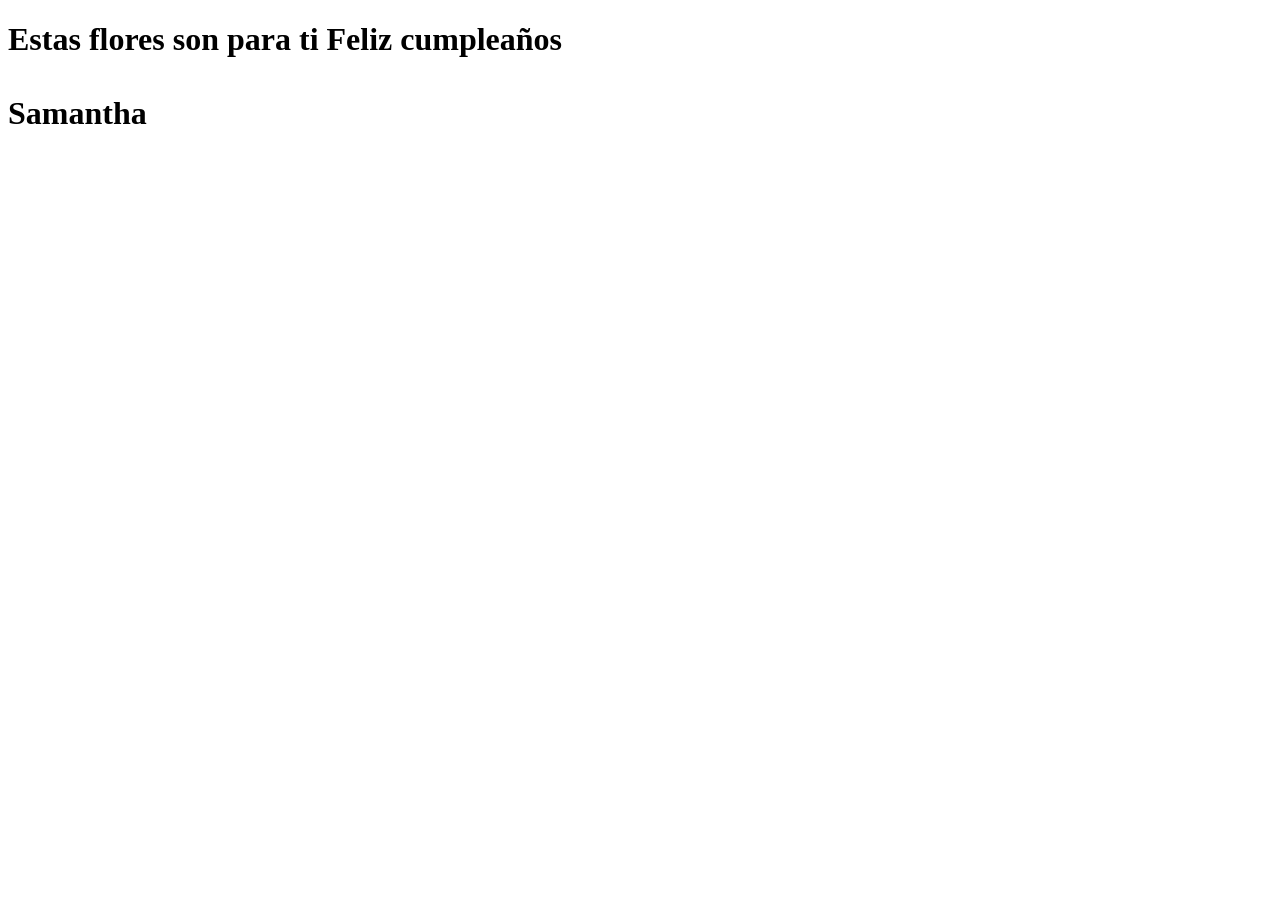
==== in.html @ 4f6de1fc "Add files via upload" ====
<!DOCTYPE html>
<html lang="es">
  <head>
    <meta charset="UTF-8" />
    <meta http-equiv="X-UA-Compatible" content="IE=edge" />
    <meta name="viewport" content="width=device-width, initial-scale=1.0" />
    <link rel="stylesheet" href="css/main.css" />
    <link rel="icon" href="img/flowers.png" type="image/x-icon" />
    <title>Flower</title>
  </head>
  <body class="container">
    <div id="lyrics"></div>
    <h1 class="titulo">
      Estas flores son para ti Feliz cumpleaños <br />
      <br />
      Samantha
    </h1>
    <div class="night"></div>
    <div class="flowers">
      <div class="flower flower--1">
        <div class="flower__leafs flower__leafs--1">
          <div class="flower__leaf flower__leaf--1"></div>
          <div class="flower__leaf flower__leaf--2"></div>
          <div class="flower__leaf flower__leaf--3"></div>
          <div class="flower__leaf flower__leaf--4"></div>
          <div class="flower__white-circle"></div>

          <div class="flower__light flower__light--1"></div>
          <div class="flower__light flower__light--2"></div>
          <div class="flower__light flower__light--3"></div>
          <div class="flower__light flower__light--4"></div>
          <div class="flower__light flower__light--5"></div>
          <div class="flower__light flower__light--6"></div>
          <div class="flower__light flower__light--7"></div>
          <div class="flower__light flower__light--8"></div>
        </div>
        <div class="flower__line">
          <div class="flower__line__leaf flower__line__leaf--1"></div>
          <div class="flower__line__leaf flower__line__leaf--2"></div>
          <div class="flower__line__leaf flower__line__leaf--3"></div>
          <div class="flower__line__leaf flower__line__leaf--4"></div>
          <div class="flower__line__leaf flower__line__leaf--5"></div>
          <div class="flower__line__leaf flower__line__leaf--6"></div>
        </div>
      </div>

      <div class="flower flower--2">
        <div class="flower__leafs flower__leafs--2">
          <div class="flower__leaf flower__leaf--1"></div>
          <div class="flower__leaf flower__leaf--2"></div>
          <div class="flower__leaf flower__leaf--3"></div>
          <div class="flower__leaf flower__leaf--4"></div>
          <div class="flower__white-circle"></div>

          <div class="flower__light flower__light--1"></div>
          <div class="flower__light flower__light--2"></div>
          <div class="flower__light flower__light--3"></div>
          <div class="flower__light flower__light--4"></div>
          <div class="flower__light flower__light--5"></div>
          <div class="flower__light flower__light--6"></div>
          <div class="flower__light flower__light--7"></div>
          <div class="flower__light flower__light--8"></div>
        </div>
        <div class="flower__line">
          <div class="flower__line__leaf flower__line__leaf--1"></div>
          <div class="flower__line__leaf flower__line__leaf--2"></div>
          <div class="flower__line__leaf flower__line__leaf--3"></div>
          <div class="flower__line__leaf flower__line__leaf--4"></div>
        </div>
      </div>

      <div class="flower flower--3">
        <div class="flower__leafs flower__leafs--3">
          <div class="flower__leaf flower__leaf--1"></div>
          <div class="flower__leaf flower__leaf--2"></div>
          <div class="flower__leaf flower__leaf--3"></div>
          <div class="flower__leaf flower__leaf--4"></div>
          <div class="flower__white-circle"></div>

          <div class="flower__light flower__light--1"></div>
          <div class="flower__light flower__light--2"></div>
          <div class="flower__light flower__light--3"></div>
          <div class="flower__light flower__light--4"></div>
          <div class="flower__light flower__light--5"></div>
          <div class="flower__light flower__light--6"></div>
          <div class="flower__light flower__light--7"></div>
          <div class="flower__light flower__light--8"></div>
        </div>
        <div class="flower__line">
          <div class="flower__line__leaf flower__line__leaf--1"></div>
          <div class="flower__line__leaf flower__line__leaf--2"></div>
          <div class="flower__line__leaf flower__line__leaf--3"></div>
          <div class="flower__line__leaf flower__line__leaf--4"></div>
        </div>
      </div>

      <div class="grow-ans" style="--d: 1.2s">
        <div class="flower__g-long">
          <div class="flower__g-long__top"></div>
          <div class="flower__g-long__bottom"></div>
        </div>
      </div>

      <div class="growing-grass">
        <div class="flower__grass flower__grass--1">
          <div class="flower__grass--top"></div>
          <div class="flower__grass--bottom"></div>
          <div class="flower__grass__leaf flower__grass__leaf--1"></div>
          <div class="flower__grass__leaf flower__grass__leaf--2"></div>
          <div class="flower__grass__leaf flower__grass__leaf--3"></div>
          <div class="flower__grass__leaf flower__grass__leaf--4"></div>
          <div class="flower__grass__leaf flower__grass__leaf--5"></div>
          <div class="flower__grass__leaf flower__grass__leaf--6"></div>
          <div class="flower__grass__leaf flower__grass__leaf--7"></div>
          <div class="flower__grass__leaf flower__grass__leaf--8"></div>
          <div class="flower__grass__overlay"></div>
        </div>
      </div>

      <div class="growing-grass">
        <div class="flower__grass flower__grass--2">
          <div class="flower__grass--top"></div>
          <div class="flower__grass--bottom"></div>
          <div class="flower__grass__leaf flower__grass__leaf--1"></div>
          <div class="flower__grass__leaf flower__grass__leaf--2"></div>
          <div class="flower__grass__leaf flower__grass__leaf--3"></div>
          <div class="flower__grass__leaf flower__grass__leaf--4"></div>
          <div class="flower__grass__leaf flower__grass__leaf--5"></div>
          <div class="flower__grass__leaf flower__grass__leaf--6"></div>
          <div class="flower__grass__leaf flower__grass__leaf--7"></div>
          <div class="flower__grass__leaf flower__grass__leaf--8"></div>
          <div class="flower__grass__overlay"></div>
        </div>
      </div>

      <div class="grow-ans" style="--d: 2.4s">
        <div class="flower__g-right flower__g-right--1">
          <div class="leaf"></div>
        </div>
      </div>

      <div class="grow-ans" style="--d: 2.8s">
        <div class="flower__g-right flower__g-right--2">
          <div class="leaf"></div>
        </div>
      </div>

      <div class="grow-ans" style="--d: 2.8s">
        <div class="flower__g-front">
          <div
            class="flower__g-front__leaf-wrapper flower__g-front__leaf-wrapper--1"
          >
            <div class="flower__g-front__leaf"></div>
          </div>
          <div
            class="flower__g-front__leaf-wrapper flower__g-front__leaf-wrapper--2"
          >
            <div class="flower__g-front__leaf"></div>
          </div>
          <div
            class="flower__g-front__leaf-wrapper flower__g-front__leaf-wrapper--3"
          >
            <div class="flower__g-front__leaf"></div>
          </div>
          <div
            class="flower__g-front__leaf-wrapper flower__g-front__leaf-wrapper--4"
          >
            <div class="flower__g-front__leaf"></div>
          </div>
          <div
            class="flower__g-front__leaf-wrapper flower__g-front__leaf-wrapper--5"
          >
            <div class="flower__g-front__leaf"></div>
          </div>
          <div
            class="flower__g-front__leaf-wrapper flower__g-front__leaf-wrapper--6"
          >
            <div class="flower__g-front__leaf"></div>
          </div>
          <div
            class="flower__g-front__leaf-wrapper flower__g-front__leaf-wrapper--7"
          >
            <div class="flower__g-front__leaf"></div>
          </div>
          <div
            class="flower__g-front__leaf-wrapper flower__g-front__leaf-wrapper--8"
          >
            <div class="flower__g-front__leaf"></div>
          </div>
          <div class="flower__g-front__line"></div>
        </div>
      </div>

      <div class="grow-ans" style="--d: 3.2s">
        <div class="flower__g-fr">
          <div class="leaf"></div>
          <div class="flower__g-fr__leaf flower__g-fr__leaf--1"></div>
          <div class="flower__g-fr__leaf flower__g-fr__leaf--2"></div>
          <div class="flower__g-fr__leaf flower__g-fr__leaf--3"></div>
          <div class="flower__g-fr__leaf flower__g-fr__leaf--4"></div>
          <div class="flower__g-fr__leaf flower__g-fr__leaf--5"></div>
          <div class="flower__g-fr__leaf flower__g-fr__leaf--6"></div>
          <div class="flower__g-fr__leaf flower__g-fr__leaf--7"></div>
          <div class="flower__g-fr__leaf flower__g-fr__leaf--8"></div>
        </div>
      </div>

      <div class="long-g long-g--0">
        <div class="grow-ans" style="--d: 3s">
          <div class="leaf leaf--0"></div>
        </div>
        <div class="grow-ans" style="--d: 2.2s">
          <div class="leaf leaf--1"></div>
        </div>
        <div class="grow-ans" style="--d: 3.4s">
          <div class="leaf leaf--2"></div>
        </div>
        <div class="grow-ans" style="--d: 3.6s">
          <div class="leaf leaf--3"></div>
        </div>
      </div>

      <div class="long-g long-g--1">
        <div class="grow-ans" style="--d: 3.6s">
          <div class="leaf leaf--0"></div>
        </div>
        <div class="grow-ans" style="--d: 3.8s">
          <div class="leaf leaf--1"></div>
        </div>
        <div class="grow-ans" style="--d: 4s">
          <div class="leaf leaf--2"></div>
        </div>
        <div class="grow-ans" style="--d: 4.2s">
          <div class="leaf leaf--3"></div>
        </div>
      </div>

      <div class="long-g long-g--2">
        <div class="grow-ans" style="--d: 4s">
          <div class="leaf leaf--0"></div>
        </div>
        <div class="grow-ans" style="--d: 4.2s">
          <div class="leaf leaf--1"></div>
        </div>
        <div class="grow-ans" style="--d: 4.4s">
          <div class="leaf leaf--2"></div>
        </div>
        <div class="grow-ans" style="--d: 4.6s">
          <div class="leaf leaf--3"></div>
        </div>
      </div>

      <div class="long-g long-g--3">
        <div class="grow-ans" style="--d: 4s">
          <div class="leaf leaf--0"></div>
        </div>
        <div class="grow-ans" style="--d: 4.2s">
          <div class="leaf leaf--1"></div>
        </div>
        <div class="grow-ans" style="--d: 3s">
          <div class="leaf leaf--2"></div>
        </div>
        <div class="grow-ans" style="--d: 3.6s">
          <div class="leaf leaf--3"></div>
        </div>
      </div>

      <div class="long-g long-g--4">
        <div class="grow-ans" style="--d: 4s">
          <div class="leaf leaf--0"></div>
        </div>
        <div class="grow-ans" style="--d: 4.2s">
          <div class="leaf leaf--1"></div>
        </div>
        <div class="grow-ans" style="--d: 3s">
          <div class="leaf leaf--2"></div>
        </div>
        <div class="grow-ans" style="--d: 3.6s">
          <div class="leaf leaf--3"></div>
        </div>
      </div>

      <div class="long-g long-g--5">
        <div class="grow-ans" style="--d: 4s">
          <div class="leaf leaf--0"></div>
        </div>
        <div class="grow-ans" style="--d: 4.2s">
          <div class="leaf leaf--1"></div>
        </div>
        <div class="grow-ans" style="--d: 3s">
          <div class="leaf leaf--2"></div>
        </div>
        <div class="grow-ans" style="--d: 3.6s">
          <div class="leaf leaf--3"></div>
        </div>
      </div>

      <div class="long-g long-g--6">
        <div class="grow-ans" style="--d: 4.2s">
          <div class="leaf leaf--0"></div>
        </div>
        <div class="grow-ans" style="--d: 4.4s">
          <div class="leaf leaf--1"></div>
        </div>
        <div class="grow-ans" style="--d: 4.6s">
          <div class="leaf leaf--2"></div>
        </div>
        <div class="grow-ans" style="--d: 4.8s">
          <div class="leaf leaf--3"></div>
        </div>
      </div>

      <div class="long-g long-g--7">
        <div class="grow-ans" style="--d: 3s">
          <div class="leaf leaf--0"></div>
        </div>
        <div class="grow-ans" style="--d: 3.2s">
          <div class="leaf leaf--1"></div>
        </div>
        <div class="grow-ans" style="--d: 3.5s">
          <div class="leaf leaf--2"></div>
        </div>
        <div class="grow-ans" style="--d: 3.6s">
          <div class="leaf leaf--3"></div>
        </div>
      </div>
    </div>
    <script src="anim.js"></script>
    <script src="main.js"></script>
  </body>
</html>
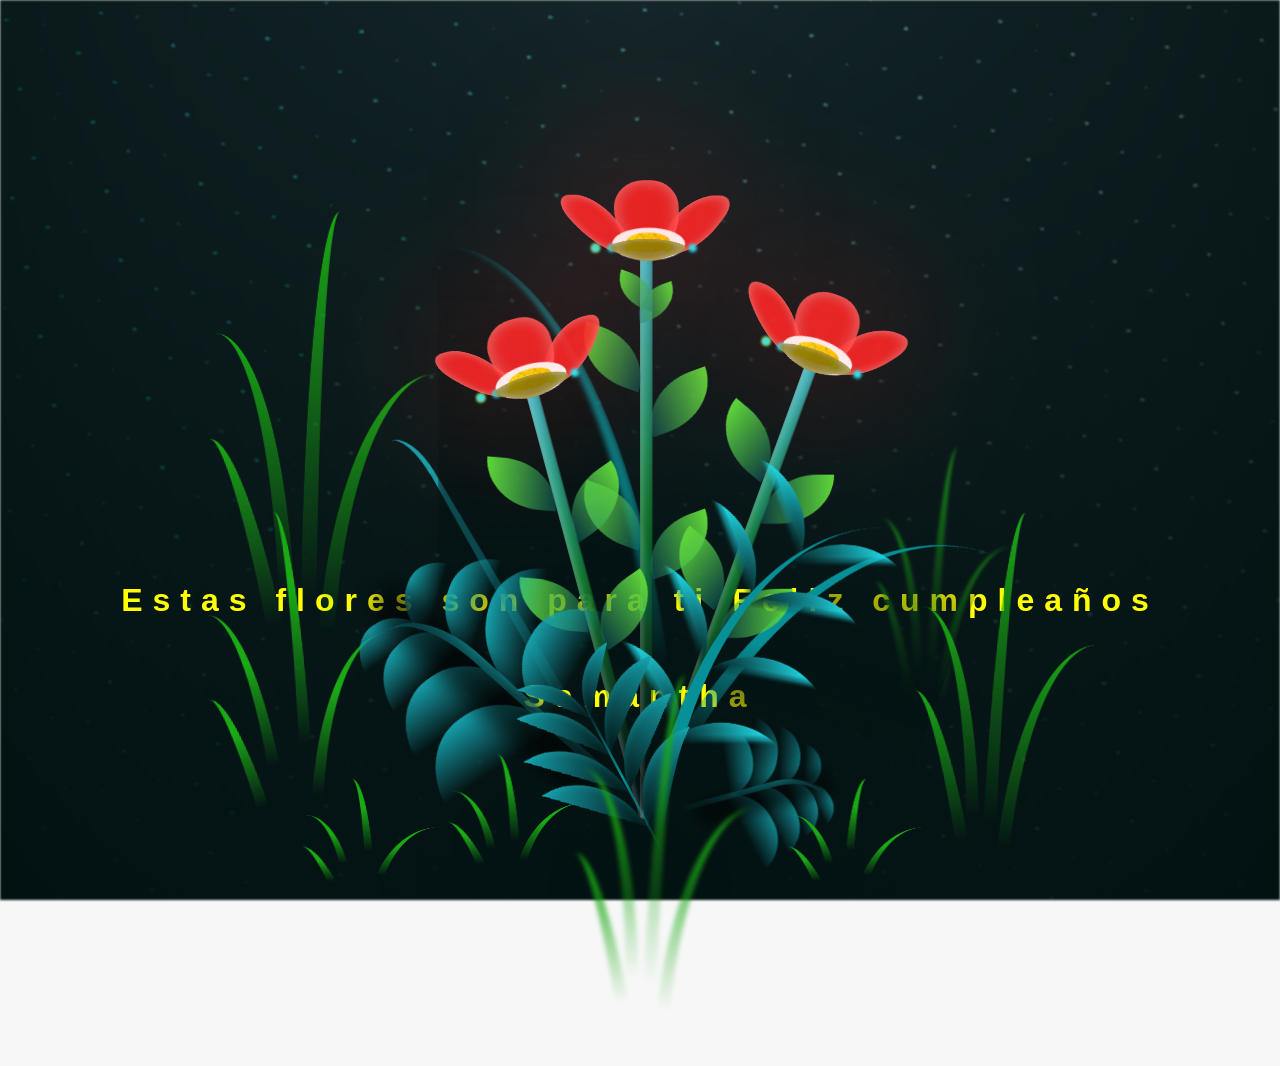
==== commit 348239ef: "Add files via upload" ====
--- a/in.html
+++ b/in.html
@@ -4,8 +4,8 @@
     <meta charset="UTF-8" />
     <meta http-equiv="X-UA-Compatible" content="IE=edge" />
     <meta name="viewport" content="width=device-width, initial-scale=1.0" />
-    <link rel="stylesheet" href="css/main.css" />
-    <link rel="icon" href="img/flowers.png" type="image/x-icon" />
+    <link rel="stylesheet" href="main.css" />
+    <link rel="icon" href="flowers.png" type="image/x-icon" />
     <title>Flower</title>
   </head>
   <body class="container">
--- a/main.css
+++ b/main.css
@@ -0,0 +1,1659 @@
+*,
+*::after,
+*::before {
+  padding: 0;
+  margin: 0;
+  box-sizing: border-box;
+}
+
+:root {
+  --dark-color: #021111;
+}
+
+body {
+  display: flex;
+  align-items: flex-end;
+  justify-content: center;
+  min-height: 100vh;
+  background-color: var(--dark-color);
+  overflow: hidden;
+  perspective: 1000px;
+}
+
+#lyrics {
+  font-size: 28px;
+  font-family: "Franklin Gothic Medium", "Arial Narrow", Arial, sans-serif;
+  color: white;
+  position: absolute;
+  margin-bottom: 20%;
+  z-index: 1;
+  font-weight: bold;
+  letter-spacing: 4px;
+}
+@media only screen and (max-width: 600px) {
+  /* Estilos específicos para dispositivos con un ancho máximo de 600px */
+  #lyrics {
+      font-size: 14px; /* Reduce el tamaño del texto para dispositivos más pequeños */
+      margin-bottom: 530px;
+      letter-spacing: 3px;
+  }
+
+}
+.titulo {
+  margin-bottom: 180px;
+  font-family: "Arial Narrow", Arial, sans-serif;
+  color: yellow;
+  position: absolute;
+  font-weight: bold;
+  letter-spacing: 10px;
+  opacity: 0;
+  animation: fadeIn 3s ease-in-out forwards;
+  text-align: center;
+}
+@keyframes fadeIn {
+  from {
+    opacity: 0;
+  }
+  to {
+    opacity: 1;
+  }
+}
+
+.night {
+  z-index: -1;
+  position: absolute;
+  left: 50%;
+  top: 0;
+  transform: translateX(-50%);
+  width: 100%;
+  height: 100%;
+  filter: blur(0.1vmin);
+  background-image: radial-gradient(
+      ellipse at top,
+      transparent 0%,
+      var(--dark-color)
+    ),
+    radial-gradient(
+      ellipse at bottom,
+      var(--dark-color),
+      rgba(145, 233, 255, 0.2)
+    ),
+    repeating-linear-gradient(
+      220deg,
+      rgb(0, 0, 0) 0px,
+      rgb(0, 0, 0) 19px,
+      transparent 19px,
+      transparent 22px
+    ),
+    repeating-linear-gradient(
+      189deg,
+      rgb(0, 0, 0) 0px,
+      rgb(0, 0, 0) 19px,
+      transparent 19px,
+      transparent 22px
+    ),
+    repeating-linear-gradient(
+      148deg,
+      rgb(0, 0, 0) 0px,
+      rgb(0, 0, 0) 19px,
+      transparent 19px,
+      transparent 22px
+    ),
+    linear-gradient(90deg, rgb(0, 255, 250), rgb(240, 240, 240));
+}
+
+.flowers {
+  position: relative;
+  transform: scale(0.9);
+  /*margin-bottom: 100px;
+  */
+}
+
+@media only screen and (max-width: 600px) {
+  /* Estilos específicos para dispositivos con un ancho máximo de 600px */
+.flowers {
+      font-size: 14px;
+      margin-bottom: 35%;
+      letter-spacing: 3px;
+      transform: scale(1.0);
+}
+
+}
+
+.flower {
+  position: absolute;
+  bottom: 10vmin;
+  transform-origin: bottom center;
+  z-index: 10;
+  --fl-speed: 0.8s;
+}
+.flower--1 {
+  -webkit-animation: moving-flower-1 4s linear infinite;
+  animation: moving-flower-1 4s linear infinite;
+}
+.flower--1 .flower__line {
+  height: 70vmin;
+  -webkit-animation-delay: 0.3s;
+  animation-delay: 0.3s;
+}
+.flower--1 .flower__line__leaf--1 {
+  -webkit-animation: blooming-leaf-right var(--fl-speed) 1.6s backwards;
+  animation: blooming-leaf-right var(--fl-speed) 1.6s backwards;
+}
+.flower--1 .flower__line__leaf--2 {
+  -webkit-animation: blooming-leaf-right var(--fl-speed) 1.4s backwards;
+  animation: blooming-leaf-right var(--fl-speed) 1.4s backwards;
+}
+.flower--1 .flower__line__leaf--3 {
+  -webkit-animation: blooming-leaf-left var(--fl-speed) 1.2s backwards;
+  animation: blooming-leaf-left var(--fl-speed) 1.2s backwards;
+}
+.flower--1 .flower__line__leaf--4 {
+  -webkit-animation: blooming-leaf-left var(--fl-speed) 1s backwards;
+  animation: blooming-leaf-left var(--fl-speed) 1s backwards;
+}
+.flower--1 .flower__line__leaf--5 {
+  -webkit-animation: blooming-leaf-right var(--fl-speed) 1.8s backwards;
+  animation: blooming-leaf-right var(--fl-speed) 1.8s backwards;
+}
+.flower--1 .flower__line__leaf--6 {
+  -webkit-animation: blooming-leaf-left var(--fl-speed) 2s backwards;
+  animation: blooming-leaf-left var(--fl-speed) 2s backwards;
+}
+.flower--2 {
+  left: 50%;
+  transform: rotate(20deg);
+  -webkit-animation: moving-flower-2 4s linear infinite;
+  animation: moving-flower-2 4s linear infinite;
+}
+.flower--2 .flower__line {
+  height: 60vmin;
+  -webkit-animation-delay: 0.6s;
+  animation-delay: 0.6s;
+}
+.flower--2 .flower__line__leaf--1 {
+  -webkit-animation: blooming-leaf-right var(--fl-speed) 1.9s backwards;
+  animation: blooming-leaf-right var(--fl-speed) 1.9s backwards;
+}
+.flower--2 .flower__line__leaf--2 {
+  -webkit-animation: blooming-leaf-right var(--fl-speed) 1.7s backwards;
+  animation: blooming-leaf-right var(--fl-speed) 1.7s backwards;
+}
+.flower--2 .flower__line__leaf--3 {
+  -webkit-animation: blooming-leaf-left var(--fl-speed) 1.5s backwards;
+  animation: blooming-leaf-left var(--fl-speed) 1.5s backwards;
+}
+.flower--2 .flower__line__leaf--4 {
+  -webkit-animation: blooming-leaf-left var(--fl-speed) 1.3s backwards;
+  animation: blooming-leaf-left var(--fl-speed) 1.3s backwards;
+}
+.flower--3 {
+  left: 50%;
+  transform: rotate(-15deg);
+  -webkit-animation: moving-flower-3 4s linear infinite;
+  animation: moving-flower-3 4s linear infinite;
+}
+.flower--3 .flower__line {
+  -webkit-animation-delay: 0.9s;
+  animation-delay: 0.9s;
+}
+.flower--3 .flower__line__leaf--1 {
+  -webkit-animation: blooming-leaf-right var(--fl-speed) 2.5s backwards;
+  animation: blooming-leaf-right var(--fl-speed) 2.5s backwards;
+}
+.flower--3 .flower__line__leaf--2 {
+  -webkit-animation: blooming-leaf-right var(--fl-speed) 2.3s backwards;
+  animation: blooming-leaf-right var(--fl-speed) 2.3s backwards;
+}
+.flower--3 .flower__line__leaf--3 {
+  -webkit-animation: blooming-leaf-left var(--fl-speed) 2.1s backwards;
+  animation: blooming-leaf-left var(--fl-speed) 2.1s backwards;
+}
+.flower--3 .flower__line__leaf--4 {
+  -webkit-animation: blooming-leaf-left var(--fl-speed) 1.9s backwards;
+  animation: blooming-leaf-left var(--fl-speed) 1.9s backwards;
+}
+.flower__leafs {
+  position: relative;
+  -webkit-animation: blooming-flower 2s backwards;
+  animation: blooming-flower 2s backwards;
+}
+.flower__leafs--1 {
+  -webkit-animation-delay: 1.1s;
+  animation-delay: 1.1s;
+}
+.flower__leafs--2 {
+  -webkit-animation-delay: 1.4s;
+  animation-delay: 1.4s;
+}
+.flower__leafs--3 {
+  -webkit-animation-delay: 1.7s;
+  animation-delay: 1.7s;
+}
+.flower__leafs::after {
+  content: "";
+  position: absolute;
+  left: 0;
+  top: 0;
+  transform: translate(-50%, -100%);
+  width: 8vmin;
+  height: 8vmin;
+  background-color: #fd2525;
+  /* background-color: #fd2525; */
+  filter: blur(10vmin);
+}
+.flower__leaf {
+  position: absolute;
+  bottom: 0;
+  left: 50%;
+  width: 8vmin;
+  height: 11vmin;
+  border-radius: 51% 49% 47% 53%/44% 45% 55% 69%;
+  background-color: #253bfd;
+  background-color: #fd2525;
+  transform-origin: bottom center;
+  opacity: 0.9;
+  box-shadow: inset 0 0 2vmin rgba(255, 255, 255, 0.5);
+}
+.flower__leaf--1 {
+  transform: translate(-10%, 1%) rotateY(40deg) rotateX(-50deg);
+}
+.flower__leaf--2 {
+  transform: translate(-50%, -4%) rotateX(40deg);
+}
+.flower__leaf--3 {
+  transform: translate(-90%, 0%) rotateY(45deg) rotateX(50deg);
+}
+.flower__leaf--4 {
+  width: 8vmin;
+  height: 8vmin;
+  transform-origin: bottom left;
+  border-radius: 4vmin 10vmin 4vmin 4vmin;
+  transform: translate(0%, 18%) rotateX(70deg) rotate(-43deg);
+  background-color: #7c6901;
+  z-index: 1;
+  opacity: 0.8;
+}
+.flower__white-circle {
+  position: absolute;
+  left: -3.5vmin;
+  top: -3vmin;
+  width: 9vmin;
+  height: 4vmin;
+  border-radius: 50%;
+  background-color: #fff;
+}
+.flower__white-circle::after {
+  content: "";
+  position: absolute;
+  left: 50%;
+  top: 45%;
+  transform: translate(-50%, -50%);
+  width: 60%;
+  height: 60%;
+  border-radius: inherit;
+  background-image: repeating-linear-gradient(
+      135deg,
+      rgba(0, 0, 0, 0.03) 0px,
+      rgba(0, 0, 0, 0.03) 1px,
+      transparent 1px,
+      transparent 12px
+    ),
+    repeating-linear-gradient(
+      45deg,
+      rgba(0, 0, 0, 0.03) 0px,
+      rgba(0, 0, 0, 0.03) 1px,
+      transparent 1px,
+      transparent 12px
+    ),
+    repeating-linear-gradient(
+      67.5deg,
+      rgba(0, 0, 0, 0.03) 0px,
+      rgba(0, 0, 0, 0.03) 1px,
+      transparent 1px,
+      transparent 12px
+    ),
+    repeating-linear-gradient(
+      135deg,
+      rgba(0, 0, 0, 0.03) 0px,
+      rgba(0, 0, 0, 0.03) 1px,
+      transparent 1px,
+      transparent 12px
+    ),
+    repeating-linear-gradient(
+      45deg,
+      rgba(0, 0, 0, 0.03) 0px,
+      rgba(0, 0, 0, 0.03) 1px,
+      transparent 1px,
+      transparent 12px
+    ),
+    repeating-linear-gradient(
+      112.5deg,
+      rgba(0, 0, 0, 0.03) 0px,
+      rgba(0, 0, 0, 0.03) 1px,
+      transparent 1px,
+      transparent 12px
+    ),
+    repeating-linear-gradient(
+      112.5deg,
+      rgba(0, 0, 0, 0.03) 0px,
+      rgba(0, 0, 0, 0.03) 1px,
+      transparent 1px,
+      transparent 12px
+    ),
+    repeating-linear-gradient(
+      45deg,
+      rgba(0, 0, 0, 0.03) 0px,
+      rgba(0, 0, 0, 0.03) 1px,
+      transparent 1px,
+      transparent 12px
+    ),
+    repeating-linear-gradient(
+      22.5deg,
+      rgba(0, 0, 0, 0.03) 0px,
+      rgba(0, 0, 0, 0.03) 1px,
+      transparent 1px,
+      transparent 12px
+    ),
+    repeating-linear-gradient(
+      45deg,
+      rgba(0, 0, 0, 0.03) 0px,
+      rgba(0, 0, 0, 0.03) 1px,
+      transparent 1px,
+      transparent 12px
+    ),
+    repeating-linear-gradient(
+      22.5deg,
+      rgba(0, 0, 0, 0.03) 0px,
+      rgba(0, 0, 0, 0.03) 1px,
+      transparent 1px,
+      transparent 12px
+    ),
+    repeating-linear-gradient(
+      135deg,
+      rgba(0, 0, 0, 0.03) 0px,
+      rgba(0, 0, 0, 0.03) 1px,
+      transparent 1px,
+      transparent 12px
+    ),
+    repeating-linear-gradient(
+      157.5deg,
+      rgba(0, 0, 0, 0.03) 0px,
+      rgba(0, 0, 0, 0.03) 1px,
+      transparent 1px,
+      transparent 12px
+    ),
+    repeating-linear-gradient(
+      67.5deg,
+      rgba(0, 0, 0, 0.03) 0px,
+      rgba(0, 0, 0, 0.03) 1px,
+      transparent 1px,
+      transparent 12px
+    ),
+    repeating-linear-gradient(
+      67.5deg,
+      rgba(0, 0, 0, 0.03) 0px,
+      rgba(0, 0, 0, 0.03) 1px,
+      transparent 1px,
+      transparent 12px
+    ),
+    linear-gradient(90deg, rgb(255, 235, 18), rgb(255, 206, 0));
+}
+.flower__line {
+  height: 55vmin;
+  width: 1.5vmin;
+  background-image: linear-gradient(
+      to left,
+      rgba(0, 0, 0, 0.2),
+      transparent,
+      rgba(255, 255, 255, 0.2)
+    ),
+    linear-gradient(to top, transparent 10%, #147a33, #39c6d6);
+  box-shadow: inset 0 0 2px rgba(0, 0, 0, 0.5);
+  -webkit-animation: grow-flower-tree 4s backwards;
+  animation: grow-flower-tree 4s backwards;
+}
+.flower__line__leaf {
+  --w: 7vmin;
+  --h: calc(var(--w) + 2vmin);
+  position: absolute;
+  top: 20%;
+  left: 90%;
+  width: var(--w);
+  height: var(--h);
+  border-top-right-radius: var(--h);
+  border-bottom-left-radius: var(--h);
+  background-image: linear-gradient(to top, rgba(20, 117, 122, 0.4), #5ed639);
+}
+.flower__line__leaf--1 {
+  transform: rotate(70deg) rotateY(30deg);
+}
+.flower__line__leaf--2 {
+  top: 45%;
+  transform: rotate(70deg) rotateY(30deg);
+}
+.flower__line__leaf--3,
+.flower__line__leaf--4,
+.flower__line__leaf--6 {
+  border-top-right-radius: 0;
+  border-bottom-left-radius: 0;
+  border-top-left-radius: var(--h);
+  border-bottom-right-radius: var(--h);
+  left: -460%;
+  top: 12%;
+  transform: rotate(-70deg) rotateY(30deg);
+}
+.flower__line__leaf--4 {
+  top: 40%;
+}
+.flower__line__leaf--5 {
+  top: 0;
+  transform-origin: left;
+  transform: rotate(70deg) rotateY(30deg) scale(0.6);
+}
+.flower__line__leaf--6 {
+  top: -2%;
+  left: -450%;
+  transform-origin: right;
+  transform: rotate(-70deg) rotateY(30deg) scale(0.6);
+}
+.flower__light {
+  position: absolute;
+  bottom: 0vmin;
+  width: 1vmin;
+  height: 1vmin;
+  background-color: rgb(255, 251, 0);
+  border-radius: 50%;
+  filter: blur(0.2vmin);
+  -webkit-animation: light-ans 4s linear infinite backwards;
+  animation: light-ans 4s linear infinite backwards;
+}
+.flower__light:nth-child(odd) {
+  background-color: #23f0ff;
+}
+.flower__light--1 {
+  left: -2vmin;
+  -webkit-animation-delay: 1s;
+  animation-delay: 1s;
+}
+.flower__light--2 {
+  left: 3vmin;
+  -webkit-animation-delay: 0.5s;
+  animation-delay: 0.5s;
+}
+.flower__light--3 {
+  left: -6vmin;
+  -webkit-animation-delay: 0.3s;
+  animation-delay: 0.3s;
+}
+.flower__light--4 {
+  left: 6vmin;
+  -webkit-animation-delay: 0.9s;
+  animation-delay: 0.9s;
+}
+.flower__light--5 {
+  left: -1vmin;
+  -webkit-animation-delay: 1.5s;
+  animation-delay: 1.5s;
+}
+.flower__light--6 {
+  left: -4vmin;
+  -webkit-animation-delay: 3s;
+  animation-delay: 3s;
+}
+.flower__light--7 {
+  left: 3vmin;
+  -webkit-animation-delay: 2s;
+  animation-delay: 2s;
+}
+.flower__light--8 {
+  left: -6vmin;
+  -webkit-animation-delay: 3.5s;
+  animation-delay: 3.5s;
+}
+.flower__grass {
+  --c: #159faa;
+  --line-w: 1.5vmin;
+  position: absolute;
+  bottom: 12vmin;
+  left: -7vmin;
+  display: flex;
+  flex-direction: column;
+  align-items: flex-end;
+  z-index: 20;
+  transform-origin: bottom center;
+  transform: rotate(-48deg) rotateY(40deg);
+}
+.flower__grass--1 {
+  -webkit-animation: moving-grass 2s linear infinite;
+  animation: moving-grass 2s linear infinite;
+}
+.flower__grass--2 {
+  left: 2vmin;
+  bottom: 10vmin;
+  transform: scale(0.5) rotate(75deg) rotateX(10deg) rotateY(-200deg);
+  opacity: 0.8;
+  z-index: 0;
+  -webkit-animation: moving-grass--2 1.5s linear infinite;
+  animation: moving-grass--2 1.5s linear infinite;
+}
+.flower__grass--top {
+  width: 7vmin;
+  height: 10vmin;
+  border-top-right-radius: 100%;
+  border-right: var(--line-w) solid var(--c);
+  transform-origin: bottom center;
+  transform: rotate(-2deg);
+}
+.flower__grass--bottom {
+  margin-top: -2px;
+  width: var(--line-w);
+  height: 25vmin;
+  background-image: linear-gradient(to top, transparent, var(--c));
+}
+.flower__grass__leaf {
+  --size: 10vmin;
+  position: absolute;
+  width: calc(var(--size) * 2.1);
+  height: var(--size);
+  border-top-left-radius: var(--size);
+  border-top-right-radius: var(--size);
+  background-image: linear-gradient(
+    to top,
+    transparent,
+    transparent 30%,
+    var(--c)
+  );
+  z-index: 100;
+}
+.flower__grass__leaf--1 {
+  top: -6%;
+  left: 30%;
+  --size: 6vmin;
+  transform: rotate(-20deg);
+  -webkit-animation: growing-grass-ans--1 2s 2.6s backwards;
+  animation: growing-grass-ans--1 2s 2.6s backwards;
+}
+@-webkit-keyframes growing-grass-ans--1 {
+  0% {
+    transform-origin: bottom left;
+    transform: rotate(-20deg) scale(0);
+  }
+}
+@keyframes growing-grass-ans--1 {
+  0% {
+    transform-origin: bottom left;
+    transform: rotate(-20deg) scale(0);
+  }
+}
+.flower__grass__leaf--2 {
+  top: -5%;
+  left: -110%;
+  --size: 6vmin;
+  transform: rotate(10deg);
+  -webkit-animation: growing-grass-ans--2 2s 2.4s linear backwards;
+  animation: growing-grass-ans--2 2s 2.4s linear backwards;
+}
+@-webkit-keyframes growing-grass-ans--2 {
+  0% {
+    transform-origin: bottom right;
+    transform: rotate(10deg) scale(0);
+  }
+}
+@keyframes growing-grass-ans--2 {
+  0% {
+    transform-origin: bottom right;
+    transform: rotate(10deg) scale(0);
+  }
+}
+.flower__grass__leaf--3 {
+  top: 5%;
+  left: 60%;
+  --size: 8vmin;
+  transform: rotate(-18deg) rotateX(-20deg);
+  -webkit-animation: growing-grass-ans--3 2s 2.2s linear backwards;
+  animation: growing-grass-ans--3 2s 2.2s linear backwards;
+}
+@-webkit-keyframes growing-grass-ans--3 {
+  0% {
+    transform-origin: bottom left;
+    transform: rotate(-18deg) rotateX(-20deg) scale(0);
+  }
+}
+@keyframes growing-grass-ans--3 {
+  0% {
+    transform-origin: bottom left;
+    transform: rotate(-18deg) rotateX(-20deg) scale(0);
+  }
+}
+.flower__grass__leaf--4 {
+  top: 6%;
+  left: -135%;
+  --size: 8vmin;
+  transform: rotate(2deg);
+  -webkit-animation: growing-grass-ans--4 2s 2s linear backwards;
+  animation: growing-grass-ans--4 2s 2s linear backwards;
+}
+@-webkit-keyframes growing-grass-ans--4 {
+  0% {
+    transform-origin: bottom right;
+    transform: rotate(2deg) scale(0);
+  }
+}
+@keyframes growing-grass-ans--4 {
+  0% {
+    transform-origin: bottom right;
+    transform: rotate(2deg) scale(0);
+  }
+}
+.flower__grass__leaf--5 {
+  top: 20%;
+  left: 60%;
+  --size: 10vmin;
+  transform: rotate(-24deg) rotateX(-20deg);
+  -webkit-animation: growing-grass-ans--5 2s 1.8s linear backwards;
+  animation: growing-grass-ans--5 2s 1.8s linear backwards;
+}
+@-webkit-keyframes growing-grass-ans--5 {
+  0% {
+    transform-origin: bottom left;
+    transform: rotate(-24deg) rotateX(-20deg) scale(0);
+  }
+}
+@keyframes growing-grass-ans--5 {
+  0% {
+    transform-origin: bottom left;
+    transform: rotate(-24deg) rotateX(-20deg) scale(0);
+  }
+}
+.flower__grass__leaf--6 {
+  top: 22%;
+  left: -180%;
+  --size: 10vmin;
+  transform: rotate(10deg);
+  -webkit-animation: growing-grass-ans--6 2s 1.6s linear backwards;
+  animation: growing-grass-ans--6 2s 1.6s linear backwards;
+}
+@-webkit-keyframes growing-grass-ans--6 {
+  0% {
+    transform-origin: bottom right;
+    transform: rotate(10deg) scale(0);
+  }
+}
+@keyframes growing-grass-ans--6 {
+  0% {
+    transform-origin: bottom right;
+    transform: rotate(10deg) scale(0);
+  }
+}
+.flower__grass__leaf--7 {
+  top: 39%;
+  left: 70%;
+  --size: 10vmin;
+  transform: rotate(-10deg);
+  -webkit-animation: growing-grass-ans--7 2s 1.4s linear backwards;
+  animation: growing-grass-ans--7 2s 1.4s linear backwards;
+}
+@-webkit-keyframes growing-grass-ans--7 {
+  0% {
+    transform-origin: bottom left;
+    transform: rotate(-10deg) scale(0);
+  }
+}
+@keyframes growing-grass-ans--7 {
+  0% {
+    transform-origin: bottom left;
+    transform: rotate(-10deg) scale(0);
+  }
+}
+.flower__grass__leaf--8 {
+  top: 40%;
+  left: -215%;
+  --size: 11vmin;
+  transform: rotate(10deg);
+  -webkit-animation: growing-grass-ans--8 2s 1.2s linear backwards;
+  animation: growing-grass-ans--8 2s 1.2s linear backwards;
+}
+@-webkit-keyframes growing-grass-ans--8 {
+  0% {
+    transform-origin: bottom right;
+    transform: rotate(10deg) scale(0);
+  }
+}
+@keyframes growing-grass-ans--8 {
+  0% {
+    transform-origin: bottom right;
+    transform: rotate(10deg) scale(0);
+  }
+}
+.flower__grass__overlay {
+  position: absolute;
+  top: -10%;
+  right: 0%;
+  width: 100%;
+  height: 100%;
+  background-color: rgba(0, 0, 0, 0.6);
+  filter: blur(1.5vmin);
+  z-index: 100;
+}
+.flower__g-long {
+  --w: 2vmin;
+  --h: 6vmin;
+  --c: #159faa;
+  position: absolute;
+  bottom: 10vmin;
+  left: -3vmin;
+  transform-origin: bottom center;
+  transform: rotate(-30deg) rotateY(-20deg);
+  display: flex;
+  flex-direction: column;
+  align-items: flex-end;
+  -webkit-animation: flower-g-long-ans 3s linear infinite;
+  animation: flower-g-long-ans 3s linear infinite;
+}
+@-webkit-keyframes flower-g-long-ans {
+  0%,
+  100% {
+    transform: rotate(-30deg) rotateY(-20deg);
+  }
+  50% {
+    transform: rotate(-32deg) rotateY(-20deg);
+  }
+}
+@keyframes flower-g-long-ans {
+  0%,
+  100% {
+    transform: rotate(-30deg) rotateY(-20deg);
+  }
+  50% {
+    transform: rotate(-32deg) rotateY(-20deg);
+  }
+}
+.flower__g-long__top {
+  top: calc(var(--h) * -1);
+  width: calc(var(--w) + 1vmin);
+  height: var(--h);
+  border-top-right-radius: 100%;
+  border-right: 0.7vmin solid var(--c);
+  transform: translate(-0.7vmin, 1vmin);
+}
+.flower__g-long__bottom {
+  width: var(--w);
+  height: 50vmin;
+  transform-origin: bottom center;
+  background-image: linear-gradient(to top, transparent 30%, var(--c));
+  box-shadow: inset 0 0 2px rgba(0, 0, 0, 0.5);
+  -webkit-clip-path: polygon(35% 0, 65% 1%, 100% 100%, 0% 100%);
+  clip-path: polygon(35% 0, 65% 1%, 100% 100%, 0% 100%);
+}
+.flower__g-right {
+  position: absolute;
+  bottom: 6vmin;
+  left: -2vmin;
+  transform-origin: bottom left;
+  transform: rotate(20deg);
+}
+.flower__g-right .leaf {
+  width: 30vmin;
+  height: 50vmin;
+  border-top-left-radius: 100%;
+  border-left: 2vmin solid #079097;
+  background-image: linear-gradient(
+    to bottom,
+    transparent,
+    var(--dark-color) 60%
+  );
+  -webkit-mask-image: linear-gradient(to top, transparent 30%, #079097 60%);
+}
+.flower__g-right--1 {
+  -webkit-animation: flower-g-right-ans 2.5s linear infinite;
+  animation: flower-g-right-ans 2.5s linear infinite;
+}
+.flower__g-right--2 {
+  left: 5vmin;
+  transform: rotateY(-180deg);
+  -webkit-animation: flower-g-right-ans--2 3s linear infinite;
+  animation: flower-g-right-ans--2 3s linear infinite;
+}
+.flower__g-right--2 .leaf {
+  height: 75vmin;
+  filter: blur(0.3vmin);
+  opacity: 0.8;
+}
+@-webkit-keyframes flower-g-right-ans {
+  0%,
+  100% {
+    transform: rotate(20deg);
+  }
+  50% {
+    transform: rotate(24deg) rotateX(-20deg);
+  }
+}
+@keyframes flower-g-right-ans {
+  0%,
+  100% {
+    transform: rotate(20deg);
+  }
+  50% {
+    transform: rotate(24deg) rotateX(-20deg);
+  }
+}
+@-webkit-keyframes flower-g-right-ans--2 {
+  0%,
+  100% {
+    transform: rotateY(-180deg) rotate(0deg) rotateX(-20deg);
+  }
+  50% {
+    transform: rotateY(-180deg) rotate(6deg) rotateX(-20deg);
+  }
+}
+@keyframes flower-g-right-ans--2 {
+  0%,
+  100% {
+    transform: rotateY(-180deg) rotate(0deg) rotateX(-20deg);
+  }
+  50% {
+    transform: rotateY(-180deg) rotate(6deg) rotateX(-20deg);
+  }
+}
+.flower__g-front {
+  position: absolute;
+  bottom: 6vmin;
+  left: 2.5vmin;
+  z-index: 100;
+  transform-origin: bottom center;
+  transform: rotate(-28deg) rotateY(30deg) scale(1.04);
+  -webkit-animation: flower__g-front-ans 2s linear infinite;
+  animation: flower__g-front-ans 2s linear infinite;
+}
+@-webkit-keyframes flower__g-front-ans {
+  0%,
+  100% {
+    transform: rotate(-28deg) rotateY(30deg) scale(1.04);
+  }
+  50% {
+    transform: rotate(-35deg) rotateY(40deg) scale(1.04);
+  }
+}
+@keyframes flower__g-front-ans {
+  0%,
+  100% {
+    transform: rotate(-28deg) rotateY(30deg) scale(1.04);
+  }
+  50% {
+    transform: rotate(-35deg) rotateY(40deg) scale(1.04);
+  }
+}
+.flower__g-front__line {
+  width: 0.3vmin;
+  height: 20vmin;
+  background-image: linear-gradient(
+    to top,
+    transparent,
+    #079097,
+    transparent 100%
+  );
+  position: relative;
+}
+.flower__g-front__leaf-wrapper {
+  position: absolute;
+  top: 0;
+  left: 0;
+  transform-origin: bottom left;
+  transform: rotate(10deg);
+}
+.flower__g-front__leaf-wrapper:nth-child(even) {
+  left: 0vmin;
+  transform: rotateY(-180deg) rotate(5deg);
+  -webkit-animation: flower__g-front__leaf-left-ans 1s ease-in backwards;
+  animation: flower__g-front__leaf-left-ans 1s ease-in backwards;
+}
+.flower__g-front__leaf-wrapper:nth-child(odd) {
+  -webkit-animation: flower__g-front__leaf-ans 1s ease-in backwards;
+  animation: flower__g-front__leaf-ans 1s ease-in backwards;
+}
+.flower__g-front__leaf-wrapper--1 {
+  top: -8vmin;
+  transform: scale(0.7);
+  -webkit-animation: flower__g-front__leaf-ans 1s 5.5s ease-in backwards !important;
+  animation: flower__g-front__leaf-ans 1s 5.5s ease-in backwards !important;
+}
+.flower__g-front__leaf-wrapper--2 {
+  top: -8vmin;
+  transform: rotateY(-180deg) scale(0.7) !important;
+  -webkit-animation: flower__g-front__leaf-left-ans-2 1s 4.6s ease-in backwards !important;
+  animation: flower__g-front__leaf-left-ans-2 1s 4.6s ease-in backwards !important;
+}
+.flower__g-front__leaf-wrapper--3 {
+  top: -3vmin;
+  -webkit-animation: flower__g-front__leaf-ans 1s 4.6s ease-in backwards;
+  animation: flower__g-front__leaf-ans 1s 4.6s ease-in backwards;
+}
+.flower__g-front__leaf-wrapper--4 {
+  top: -3vmin;
+  transform: rotateY(-180deg) scale(0.9) !important;
+  -webkit-animation: flower__g-front__leaf-left-ans-2 1s 4.6s ease-in backwards !important;
+  animation: flower__g-front__leaf-left-ans-2 1s 4.6s ease-in backwards !important;
+}
+@-webkit-keyframes flower__g-front__leaf-left-ans-2 {
+  0% {
+    transform: rotateY(-180deg) scale(0);
+  }
+}
+@keyframes flower__g-front__leaf-left-ans-2 {
+  0% {
+    transform: rotateY(-180deg) scale(0);
+  }
+}
+.flower__g-front__leaf-wrapper--5,
+.flower__g-front__leaf-wrapper--6 {
+  top: 2vmin;
+}
+.flower__g-front__leaf-wrapper--7,
+.flower__g-front__leaf-wrapper--8 {
+  top: 6.5vmin;
+}
+.flower__g-front__leaf-wrapper--2 {
+  -webkit-animation-delay: 5.2s !important;
+  animation-delay: 5.2s !important;
+}
+.flower__g-front__leaf-wrapper--3 {
+  -webkit-animation-delay: 4.9s !important;
+  animation-delay: 4.9s !important;
+}
+.flower__g-front__leaf-wrapper--5 {
+  -webkit-animation-delay: 4.3s !important;
+  animation-delay: 4.3s !important;
+}
+.flower__g-front__leaf-wrapper--6 {
+  -webkit-animation-delay: 4.1s !important;
+  animation-delay: 4.1s !important;
+}
+.flower__g-front__leaf-wrapper--7 {
+  -webkit-animation-delay: 3.8s !important;
+  animation-delay: 3.8s !important;
+}
+.flower__g-front__leaf-wrapper--8 {
+  -webkit-animation-delay: 3.5s !important;
+  animation-delay: 3.5s !important;
+}
+@-webkit-keyframes flower__g-front__leaf-ans {
+  0% {
+    transform: rotate(10deg) scale(0);
+  }
+}
+@keyframes flower__g-front__leaf-ans {
+  0% {
+    transform: rotate(10deg) scale(0);
+  }
+}
+@-webkit-keyframes flower__g-front__leaf-left-ans {
+  0% {
+    transform: rotateY(-180deg) rotate(5deg) scale(0);
+  }
+}
+@keyframes flower__g-front__leaf-left-ans {
+  0% {
+    transform: rotateY(-180deg) rotate(5deg) scale(0);
+  }
+}
+.flower__g-front__leaf {
+  width: 10vmin;
+  height: 10vmin;
+  border-radius: 100% 0% 0% 100%/100% 100% 0% 0%;
+  box-shadow: inset 0 2px 1vmin hsla(184deg, 97%, 58%, 0.2);
+  background-image: linear-gradient(
+      to bottom left,
+      transparent,
+      var(--dark-color)
+    ),
+    linear-gradient(to bottom right, #159faa 50%, transparent 50%, transparent);
+  -webkit-mask-image: linear-gradient(
+    to bottom right,
+    #159faa 50%,
+    transparent 50%,
+    transparent
+  );
+  mask-image: linear-gradient(
+    to bottom right,
+    #159faa 50%,
+    transparent 50%,
+    transparent
+  );
+}
+.flower__g-fr {
+  position: absolute;
+  bottom: -4vmin;
+  left: vmin;
+  transform-origin: bottom left;
+  z-index: 10;
+  -webkit-animation: flower__g-fr-ans 2s linear infinite;
+  animation: flower__g-fr-ans 2s linear infinite;
+}
+@-webkit-keyframes flower__g-fr-ans {
+  0%,
+  100% {
+    transform: rotate(2deg);
+  }
+  50% {
+    transform: rotate(4deg);
+  }
+}
+@keyframes flower__g-fr-ans {
+  0%,
+  100% {
+    transform: rotate(2deg);
+  }
+  50% {
+    transform: rotate(4deg);
+  }
+}
+.flower__g-fr .leaf {
+  width: 30vmin;
+  height: 50vmin;
+  border-top-left-radius: 100%;
+  border-left: 2vmin solid #079097;
+  -webkit-mask-image: linear-gradient(to top, transparent 25%, #079097 50%);
+  position: relative;
+  z-index: 1;
+}
+.flower__g-fr__leaf {
+  position: absolute;
+  top: 0;
+  left: 0;
+  width: 10vmin;
+  height: 10vmin;
+  border-radius: 100% 0% 0% 100%/100% 100% 0% 0%;
+  box-shadow: inset 0 2px 1vmin hsla(184deg, 97%, 58%, 0.2);
+  background-image: linear-gradient(
+      to bottom left,
+      transparent,
+      var(--dark-color) 98%
+    ),
+    linear-gradient(to bottom right, #23f0ff 45%, transparent 50%, transparent);
+  -webkit-mask-image: linear-gradient(
+    135deg,
+    #159faa 40%,
+    transparent 50%,
+    transparent
+  );
+}
+.flower__g-fr__leaf--1 {
+  left: 20vmin;
+  transform: rotate(45deg);
+  -webkit-animation: flower__g-fr-leaft-ans-1 0.5s 5.2s linear backwards;
+  animation: flower__g-fr-leaft-ans-1 0.5s 5.2s linear backwards;
+}
+@-webkit-keyframes flower__g-fr-leaft-ans-1 {
+  0% {
+    transform-origin: left;
+    transform: rotate(45deg) scale(0);
+  }
+}
+@keyframes flower__g-fr-leaft-ans-1 {
+  0% {
+    transform-origin: left;
+    transform: rotate(45deg) scale(0);
+  }
+}
+.flower__g-fr__leaf--2 {
+  left: 12vmin;
+  top: -7vmin;
+  transform: rotate(25deg) rotateY(-180deg);
+  -webkit-animation: flower__g-fr-leaft-ans-6 0.5s 5s linear backwards;
+  animation: flower__g-fr-leaft-ans-6 0.5s 5s linear backwards;
+}
+.flower__g-fr__leaf--3 {
+  left: 15vmin;
+  top: 6vmin;
+  transform: rotate(55deg);
+  -webkit-animation: flower__g-fr-leaft-ans-5 0.5s 4.8s linear backwards;
+  animation: flower__g-fr-leaft-ans-5 0.5s 4.8s linear backwards;
+}
+.flower__g-fr__leaf--4 {
+  left: 6vmin;
+  top: -2vmin;
+  transform: rotate(25deg) rotateY(-180deg);
+  -webkit-animation: flower__g-fr-leaft-ans-6 0.5s 4.6s linear backwards;
+  animation: flower__g-fr-leaft-ans-6 0.5s 4.6s linear backwards;
+}
+.flower__g-fr__leaf--5 {
+  left: 10vmin;
+  top: 14vmin;
+  transform: rotate(55deg);
+  -webkit-animation: flower__g-fr-leaft-ans-5 0.5s 4.4s linear backwards;
+  animation: flower__g-fr-leaft-ans-5 0.5s 4.4s linear backwards;
+}
+@-webkit-keyframes flower__g-fr-leaft-ans-5 {
+  0% {
+    transform-origin: left;
+    transform: rotate(55deg) scale(0);
+  }
+}
+@keyframes flower__g-fr-leaft-ans-5 {
+  0% {
+    transform-origin: left;
+    transform: rotate(55deg) scale(0);
+  }
+}
+.flower__g-fr__leaf--6 {
+  left: 0vmin;
+  top: 6vmin;
+  transform: rotate(25deg) rotateY(-180deg);
+  -webkit-animation: flower__g-fr-leaft-ans-6 0.5s 4.2s linear backwards;
+  animation: flower__g-fr-leaft-ans-6 0.5s 4.2s linear backwards;
+}
+@-webkit-keyframes flower__g-fr-leaft-ans-6 {
+  0% {
+    transform-origin: right;
+    transform: rotate(25deg) rotateY(-180deg) scale(0);
+  }
+}
+@keyframes flower__g-fr-leaft-ans-6 {
+  0% {
+    transform-origin: right;
+    transform: rotate(25deg) rotateY(-180deg) scale(0);
+  }
+}
+.flower__g-fr__leaf--7 {
+  left: 5vmin;
+  top: 22vmin;
+  transform: rotate(45deg);
+  -webkit-animation: flower__g-fr-leaft-ans-7 0.5s 4s linear backwards;
+  animation: flower__g-fr-leaft-ans-7 0.5s 4s linear backwards;
+}
+@-webkit-keyframes flower__g-fr-leaft-ans-7 {
+  0% {
+    transform-origin: left;
+    transform: rotate(45deg) scale(0);
+  }
+}
+@keyframes flower__g-fr-leaft-ans-7 {
+  0% {
+    transform-origin: left;
+    transform: rotate(45deg) scale(0);
+  }
+}
+.flower__g-fr__leaf--8 {
+  left: -4vmin;
+  top: 15vmin;
+  transform: rotate(15deg) rotateY(-180deg);
+  -webkit-animation: flower__g-fr-leaft-ans-8 0.5s 3.8s linear backwards;
+  animation: flower__g-fr-leaft-ans-8 0.5s 3.8s linear backwards;
+}
+@-webkit-keyframes flower__g-fr-leaft-ans-8 {
+  0% {
+    transform-origin: right;
+    transform: rotate(15deg) rotateY(-180deg) scale(0);
+  }
+}
+@keyframes flower__g-fr-leaft-ans-8 {
+  0% {
+    transform-origin: right;
+    transform: rotate(15deg) rotateY(-180deg) scale(0);
+  }
+}
+
+.long-g {
+  position: absolute;
+  bottom: 25vmin;
+  left: -42vmin;
+  transform-origin: bottom left;
+}
+.long-g--1 {
+  bottom: 0vmin;
+  transform: scale(0.8) rotate(-5deg);
+}
+.long-g--1 .leaf {
+  -webkit-mask-image: linear-gradient(
+    to top,
+    transparent 40%,
+    #079097 80%
+  ) !important;
+}
+.long-g--1 .leaf--1 {
+  --w: 5vmin;
+  --h: 60vmin;
+  left: -2vmin;
+  transform: rotate(3deg) rotateY(-180deg);
+}
+.long-g--2,
+.long-g--3 {
+  bottom: -3vmin;
+  left: -35vmin;
+  transform-origin: center;
+  transform: scale(0.6) rotateX(60deg);
+}
+.long-g--2 .leaf,
+.long-g--3 .leaf {
+  -webkit-mask-image: linear-gradient(
+    to top,
+    transparent 50%,
+    #079097 80%
+  ) !important;
+}
+.long-g--2 .leaf--1,
+.long-g--3 .leaf--1 {
+  left: -1vmin;
+  transform: rotateY(-180deg);
+}
+.long-g--3 {
+  left: -17vmin;
+  bottom: 0vmin;
+}
+.long-g--3 .leaf {
+  -webkit-mask-image: linear-gradient(
+    to top,
+    transparent 40%,
+    #079097 80%
+  ) !important;
+}
+.long-g--4 {
+  left: 25vmin;
+  bottom: -3vmin;
+  transform-origin: center;
+  transform: scale(0.6) rotateX(60deg);
+}
+.long-g--4 .leaf {
+  -webkit-mask-image: linear-gradient(
+    to top,
+    transparent 50%,
+    #079097 80%
+  ) !important;
+}
+.long-g--5 {
+  left: 42vmin;
+  bottom: 0vmin;
+  transform: scale(0.8) rotate(2deg);
+}
+.long-g--6 {
+  left: 0vmin;
+  bottom: -20vmin;
+  z-index: 100;
+  filter: blur(0.3vmin);
+  transform: scale(0.8) rotate(2deg);
+}
+.long-g--7 {
+  left: 35vmin;
+  bottom: 20vmin;
+  z-index: -1;
+  filter: blur(0.3vmin);
+  transform: scale(0.6) rotate(2deg);
+  opacity: 0.7;
+}
+.long-g .leaf {
+  --w: 15vmin;
+  --h: 40vmin;
+  --c: #1aaa15;
+  position: absolute;
+  bottom: 0;
+  width: var(--w);
+  height: var(--h);
+  border-top-left-radius: 100%;
+  border-left: 2vmin solid var(--c);
+  -webkit-mask-image: linear-gradient(
+    to top,
+    transparent 20%,
+    var(--dark-color)
+  );
+  transform-origin: bottom center;
+}
+.long-g .leaf--0 {
+  left: 2vmin;
+  -webkit-animation: leaf-ans-1 4s linear infinite;
+  animation: leaf-ans-1 4s linear infinite;
+}
+.long-g .leaf--1 {
+  --w: 5vmin;
+  --h: 60vmin;
+  -webkit-animation: leaf-ans-1 4s linear infinite;
+  animation: leaf-ans-1 4s linear infinite;
+}
+.long-g .leaf--2 {
+  --w: 10vmin;
+  --h: 40vmin;
+  left: -0.5vmin;
+  bottom: 5vmin;
+  transform-origin: bottom left;
+  transform: rotateY(-180deg);
+  -webkit-animation: leaf-ans-2 3s linear infinite;
+  animation: leaf-ans-2 3s linear infinite;
+}
+.long-g .leaf--3 {
+  --w: 5vmin;
+  --h: 30vmin;
+  left: -1vmin;
+  bottom: 3.2vmin;
+  transform-origin: bottom left;
+  transform: rotate(-10deg) rotateY(-180deg);
+  -webkit-animation: leaf-ans-3 3s linear infinite;
+  animation: leaf-ans-3 3s linear infinite;
+}
+
+@-webkit-keyframes leaf-ans-1 {
+  0%,
+  100% {
+    transform: rotate(-5deg) scale(1);
+  }
+  50% {
+    transform: rotate(5deg) scale(1.1);
+  }
+}
+
+@keyframes leaf-ans-1 {
+  0%,
+  100% {
+    transform: rotate(-5deg) scale(1);
+  }
+  50% {
+    transform: rotate(5deg) scale(1.1);
+  }
+}
+@-webkit-keyframes leaf-ans-2 {
+  0%,
+  100% {
+    transform: rotateY(-180deg) rotate(5deg);
+  }
+  50% {
+    transform: rotateY(-180deg) rotate(0deg) scale(1.1);
+  }
+}
+@keyframes leaf-ans-2 {
+  0%,
+  100% {
+    transform: rotateY(-180deg) rotate(5deg);
+  }
+  50% {
+    transform: rotateY(-180deg) rotate(0deg) scale(1.1);
+  }
+}
+@-webkit-keyframes leaf-ans-3 {
+  0%,
+  100% {
+    transform: rotate(-10deg) rotateY(-180deg);
+  }
+  50% {
+    transform: rotate(-20deg) rotateY(-180deg);
+  }
+}
+@keyframes leaf-ans-3 {
+  0%,
+  100% {
+    transform: rotate(-10deg) rotateY(-180deg);
+  }
+  50% {
+    transform: rotate(-20deg) rotateY(-180deg);
+  }
+}
+.grow-ans {
+  -webkit-animation: grow-ans 2s var(--d) backwards;
+  animation: grow-ans 2s var(--d) backwards;
+}
+
+@-webkit-keyframes grow-ans {
+  0% {
+    transform: scale(0);
+    opacity: 0;
+  }
+}
+
+@keyframes grow-ans {
+  0% {
+    transform: scale(0);
+    opacity: 0;
+  }
+}
+@-webkit-keyframes light-ans {
+  0% {
+    opacity: 0;
+    transform: translateY(0vmin);
+  }
+  25% {
+    opacity: 1;
+    transform: translateY(-5vmin) translateX(-2vmin);
+  }
+  50% {
+    opacity: 1;
+    transform: translateY(-15vmin) translateX(2vmin);
+    filter: blur(0.2vmin);
+  }
+  75% {
+    transform: translateY(-20vmin) translateX(-2vmin);
+    filter: blur(0.2vmin);
+  }
+  100% {
+    transform: translateY(-30vmin);
+    opacity: 0;
+    filter: blur(1vmin);
+  }
+}
+@keyframes light-ans {
+  0% {
+    opacity: 0;
+    transform: translateY(0vmin);
+  }
+  25% {
+    opacity: 1;
+    transform: translateY(-5vmin) translateX(-2vmin);
+  }
+  50% {
+    opacity: 1;
+    transform: translateY(-15vmin) translateX(2vmin);
+    filter: blur(0.2vmin);
+  }
+  75% {
+    transform: translateY(-20vmin) translateX(-2vmin);
+    filter: blur(0.2vmin);
+  }
+  100% {
+    transform: translateY(-30vmin);
+    opacity: 0;
+    filter: blur(1vmin);
+  }
+}
+@-webkit-keyframes moving-flower-1 {
+  0%,
+  100% {
+    transform: rotate(2deg);
+  }
+  50% {
+    transform: rotate(-2deg);
+  }
+}
+@keyframes moving-flower-1 {
+  0%,
+  100% {
+    transform: rotate(2deg);
+  }
+  50% {
+    transform: rotate(-2deg);
+  }
+}
+@-webkit-keyframes moving-flower-2 {
+  0%,
+  100% {
+    transform: rotate(18deg);
+  }
+  50% {
+    transform: rotate(14deg);
+  }
+}
+@keyframes moving-flower-2 {
+  0%,
+  100% {
+    transform: rotate(18deg);
+  }
+  50% {
+    transform: rotate(14deg);
+  }
+}
+@-webkit-keyframes moving-flower-3 {
+  0%,
+  100% {
+    transform: rotate(-18deg);
+  }
+  50% {
+    transform: rotate(-20deg) rotateY(-10deg);
+  }
+}
+@keyframes moving-flower-3 {
+  0%,
+  100% {
+    transform: rotate(-18deg);
+  }
+  50% {
+    transform: rotate(-20deg) rotateY(-10deg);
+  }
+}
+@-webkit-keyframes blooming-leaf-right {
+  0% {
+    transform-origin: left;
+    transform: rotate(70deg) rotateY(30deg) scale(0);
+  }
+}
+@keyframes blooming-leaf-right {
+  0% {
+    transform-origin: left;
+    transform: rotate(70deg) rotateY(30deg) scale(0);
+  }
+}
+@-webkit-keyframes blooming-leaf-left {
+  0% {
+    transform-origin: right;
+    transform: rotate(-70deg) rotateY(30deg) scale(0);
+  }
+}
+@keyframes blooming-leaf-left {
+  0% {
+    transform-origin: right;
+    transform: rotate(-70deg) rotateY(30deg) scale(0);
+  }
+}
+@-webkit-keyframes grow-flower-tree {
+  0% {
+    height: 0;
+    border-radius: 1vmin;
+  }
+}
+@keyframes grow-flower-tree {
+  0% {
+    height: 0;
+    border-radius: 1vmin;
+  }
+}
+@-webkit-keyframes blooming-flower {
+  0% {
+    transform: scale(0);
+  }
+}
+@keyframes blooming-flower {
+  0% {
+    transform: scale(0);
+  }
+}
+@-webkit-keyframes moving-grass {
+  0%,
+  100% {
+    transform: rotate(-48deg) rotateY(40deg);
+  }
+  50% {
+    transform: rotate(-50deg) rotateY(40deg);
+  }
+}
+@keyframes moving-grass {
+  0%,
+  100% {
+    transform: rotate(-48deg) rotateY(40deg);
+  }
+  50% {
+    transform: rotate(-50deg) rotateY(40deg);
+  }
+}
+@-webkit-keyframes moving-grass--2 {
+  0%,
+  100% {
+    transform: scale(0.5) rotate(75deg) rotateX(10deg) rotateY(-200deg);
+  }
+  50% {
+    transform: scale(0.5) rotate(79deg) rotateX(10deg) rotateY(-200deg);
+  }
+}
+@keyframes moving-grass--2 {
+  0%,
+  100% {
+    transform: scale(0.5) rotate(75deg) rotateX(10deg) rotateY(-200deg);
+  }
+  50% {
+    transform: scale(0.5) rotate(79deg) rotateX(10deg) rotateY(-200deg);
+  }
+}
+.growing-grass {
+  -webkit-animation: growing-grass-ans 1s 2s backwards;
+  animation: growing-grass-ans 1s 2s backwards;
+}
+
+@-webkit-keyframes growing-grass-ans {
+  0% {
+    transform: scale(0);
+  }
+}
+
+@keyframes growing-grass-ans {
+  0% {
+    transform: scale(0);
+  }
+}
+.container * {
+  -webkit-animation-play-state: paused !important;
+  animation-play-state: paused !important;
+} /*# sourceMappingURL=main.css.map */
+
+
+/* Reset de estilos básicos */
+body, h1, p {
+  margin: 0;
+  padding: 0;
+}
+
+/* Estilos generales */
+body {
+  font-family: 'Arial', sans-serif;
+  background-color: #f7f7f7;
+  color: #333;
+}
+
+.container {
+  max-width: 1200px;
+  margin: 0 auto;
+  padding: 20px;
+}
+
+h1 {
+  font-size: 2em;
+  line-height: 1.5;
+  margin-bottom: 20px;
+}
+
+/* Media Queries para tamaños de pantalla diferentes */
+@media screen and (max-width: 600px) {
+  /* Estilos para pantallas pequeñas */
+  h1 {
+      font-size: 1.5em;
+  }
+}
+
+@media screen and (min-width: 601px) and (max-width: 1024px) {
+  /* Estilos para pantallas medianas */
+  h1 {
+      font-size: 1.8em;
+  }
+}
+
+@media screen and (min-width: 1025px) {
+  /* Estilos para pantallas grandes */
+  h1 {
+      font-size: 2em;
+  }
+}
+
+/* Agregar más estilos según sea necesario */
